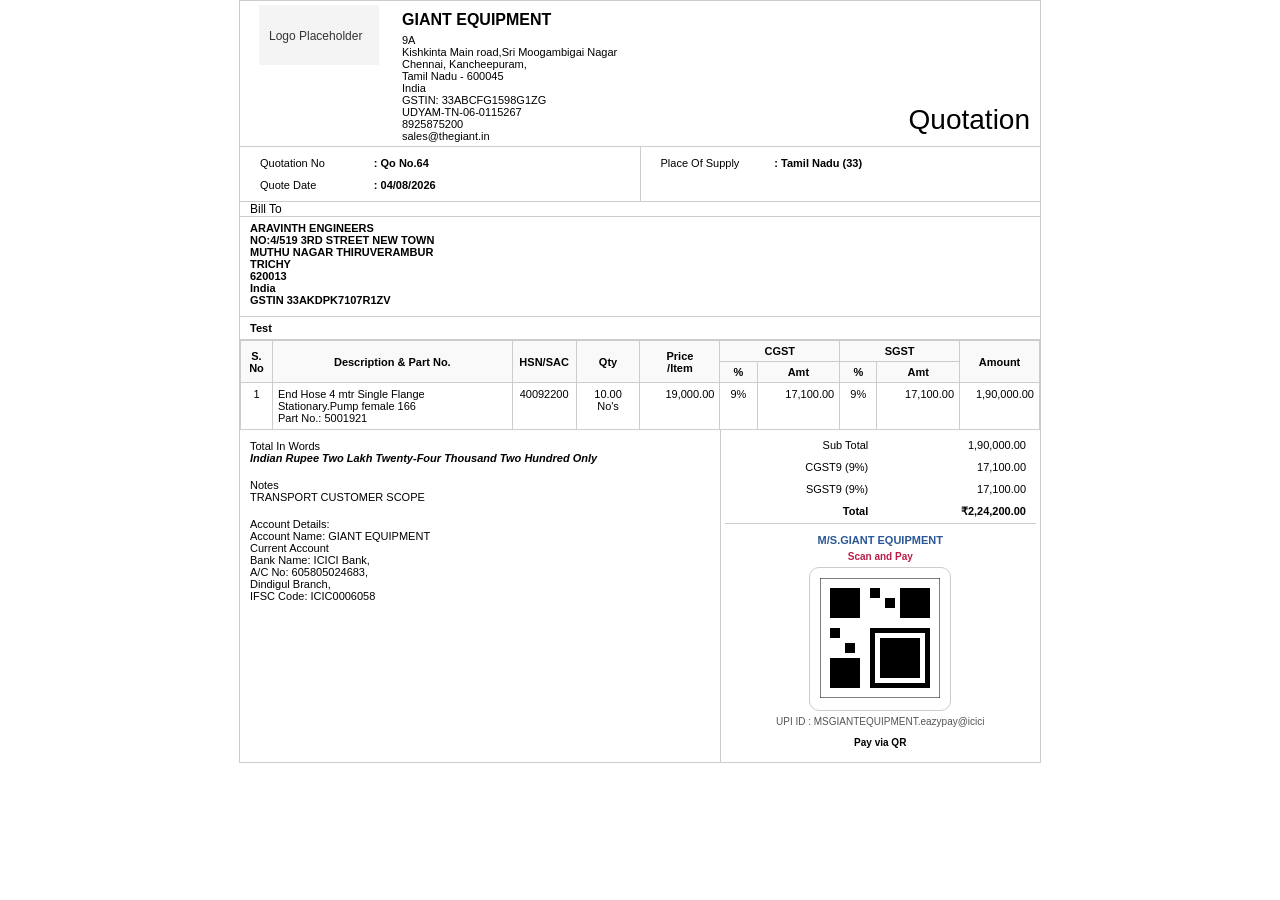
==== quote_template.html @ df93f96e "Add quote template matching provided PDF design Created a standalone HTML file, `quote_template.html" ====
<!DOCTYPE html>
<html lang="en">
<head>
    <meta charset="UTF-8">
    <meta name="viewport" content="width=device-width, initial-scale=1.0">
    <title>Quotation</title>
    <style>
        body {
            font-family: Arial, sans-serif;
            font-size: 11px;
            color: #000;
            margin: 0;
            padding: 0;
            box-sizing: border-box;
        }
        .container {
            width: 100%;
            max-width: 800px;
            margin: 0 auto;
            border: 1px solid #ccc;
            padding: 0;
        }
        table {
            width: 100%;
            border-collapse: collapse;
        }
        td, th {
            padding: 4px;
            vertical-align: top;
        }
        .border-bottom {
            border-bottom: 1px solid #ccc;
        }
        .border-right {
            border-right: 1px solid #ccc;
        }
        .header-table {
            width: 100%;
        }
        .header-logo {
            width: 150px;
            text-align: center;
        }
        .header-logo img {
            width: 120px;
            height: auto;
        }
        .header-details {
            padding-top: 10px;
        }
        .company-name {
            font-size: 16px;
            font-weight: bold;
            margin-bottom: 5px;
        }
        .title-text {
            font-size: 28px;
            font-weight: normal;
            text-align: right;
            vertical-align: bottom;
            padding-bottom: 10px;
            padding-right: 10px;
        }
        .info-table td {
            padding: 5px 10px;
        }
        .bill-to-title {
            font-size: 12px;
            padding-left: 10px;
        }
        .bill-to-content {
            padding: 5px 10px 10px 10px;
            font-weight: bold;
        }
        .items-table {
            width: 100%;
            border-collapse: collapse;
            text-align: center;
        }
        .items-table th {
            border: 1px solid #ccc;
            background-color: #f9f9f9;
            font-weight: bold;
            vertical-align: middle;
        }
        .items-table td {
            border: 1px solid #ccc;
            padding: 5px;
            vertical-align: top;
        }
        .items-table .text-left {
            text-align: left;
        }
        .items-table .text-right {
            text-align: right;
        }
        .bottom-section {
            width: 100%;
            border-collapse: collapse;
        }
        .bottom-left {
            width: 60%;
            padding: 10px;
            vertical-align: top;
        }
        .bottom-right {
            width: 40%;
            vertical-align: top;
            border-left: 1px solid #ccc;
        }
        .totals-table {
            width: 100%;
            border-collapse: collapse;
        }
        .totals-table td {
            padding: 5px 10px;
            text-align: right;
        }
        .totals-table .total-label {
            font-weight: bold;
        }
        .totals-table .total-amount {
            font-weight: bold;
        }
        .payment-info {
            text-align: center;
            border-top: 1px solid #ccc;
            padding: 10px;
        }
        .payment-info .m-s {
            color: #2b5797;
            font-weight: bold;
            margin-bottom: 5px;
        }
        .payment-info .scan-pay {
            color: #b91d47;
            font-weight: bold;
            font-size: 10px;
            margin-bottom: 5px;
        }
        .qr-box {
            border: 1px solid #ccc;
            border-radius: 10px;
            padding: 10px;
            display: inline-block;
            margin-bottom: 5px;
        }
        .qr-code {
            width: 120px;
            height: 120px;
            background-color: #eee;
            display: inline-block;
        }
        .upi-id {
            font-size: 10px;
            color: #555;
        }
        .pay-via {
            font-size: 10px;
            margin-top: 10px;
            font-weight: bold;
        }
        .notes-title {
            margin-top: 15px;
        }
        .account-details {
            margin-top: 15px;
        }
        .bold-text {
            font-weight: bold;
        }
    </style>
</head>
<body>

<div class="container">
    <!-- Header -->
    <table class="header-table border-bottom">
        <tr>
            <td class="header-logo">
                <!-- Replace src with actual logo URL or base64 -->
                <svg width="120" height="60" viewBox="0 0 120 60">
                    <rect width="120" height="60" fill="#f4f4f4"/>
                    <text x="10" y="35" font-family="Arial" font-size="12" fill="#333">Logo Placeholder</text>
                </svg>
            </td>
            <td class="header-details">
                <div class="company-name">GIANT EQUIPMENT</div>
                9A<br>
                Kishkinta Main road,Sri Moogambigai Nagar<br>
                Chennai, Kancheepuram,<br>
                Tamil Nadu - 600045<br>
                India<br>
                GSTIN: 33ABCFG1598G1ZG<br>
                UDYAM-TN-06-0115267<br>
                8925875200<br>
                sales@thegiant.in
            </td>
            <td class="title-text">
                Quotation
            </td>
        </tr>
    </table>

    <!-- Info Section -->
    <table class="info-table border-bottom">
        <tr>
            <td width="50%" class="border-right">
                <table style="width: 100%;">
                    <tr>
                        <td width="30%">Quotation No</td>
                        <td width="70%" class="bold-text">: Qo No.64</td>
                    </tr>
                    <tr>
                        <td>Quote Date</td>
                        <td class="bold-text">: 04/08/2026</td>
                    </tr>
                </table>
            </td>
            <td width="50%">
                <table style="width: 100%;">
                    <tr>
                        <td width="30%">Place Of Supply</td>
                        <td width="70%" class="bold-text">: Tamil Nadu (33)</td>
                    </tr>
                </table>
            </td>
        </tr>
    </table>

    <!-- Bill To Section -->
    <div class="border-bottom">
        <div class="bill-to-title">Bill To</div>
    </div>
    <div class="border-bottom bill-to-content">
        ARAVINTH ENGINEERS<br>
        NO:4/519 3RD STREET NEW TOWN<br>
        MUTHU NAGAR THIRUVERAMBUR<br>
        TRICHY<br>
        620013<br>
        India<br>
        GSTIN 33AKDPK7107R1ZV
    </div>

    <!-- Test Title Row -->
    <div class="border-bottom" style="padding: 5px 10px; font-weight: bold;">
        Test
    </div>

    <!-- Items Table -->
    <table class="items-table">
        <thead>
            <tr>
                <th rowspan="2" width="4%">S. No</th>
                <th rowspan="2" width="30%">Description & Part No.</th>
                <th rowspan="2" width="8%">HSN/SAC</th>
                <th rowspan="2" width="8%">Qty</th>
                <th rowspan="2" width="10%">Price<br>/Item</th>
                <th colspan="2" width="15%">CGST</th>
                <th colspan="2" width="15%">SGST</th>
                <th rowspan="2" width="10%">Amount</th>
            </tr>
            <tr>
                <th>%</th>
                <th>Amt</th>
                <th>%</th>
                <th>Amt</th>
            </tr>
        </thead>
        <tbody>
            <tr>
                <td>1</td>
                <td class="text-left">End Hose 4 mtr Single Flange Stationary.Pump female 166<br>Part No.: 5001921</td>
                <td>40092200</td>
                <td>10.00<br>No's</td>
                <td class="text-right">19,000.00</td>
                <td>9%</td>
                <td class="text-right">17,100.00</td>
                <td>9%</td>
                <td class="text-right">17,100.00</td>
                <td class="text-right">1,90,000.00</td>
            </tr>
            <!-- Empty rows to push content down if needed, but keeping it simple as per image -->
        </tbody>
    </table>

    <!-- Bottom Section -->
    <table class="bottom-section">
        <tr>
            <td class="bottom-left">
                <div>Total In Words</div>
                <div class="bold-text" style="font-style: italic;">Indian Rupee Two Lakh Twenty-Four Thousand Two Hundred Only</div>

                <div class="notes-title">Notes</div>
                <div>TRANSPORT CUSTOMER SCOPE</div>

                <div class="account-details">
                    <div>Account Details:</div>
                    <div>Account Name: GIANT EQUIPMENT</div>
                    <div>Current Account</div>
                    <div>Bank Name: ICICI Bank,</div>
                    <div>A/C No: 605805024683,</div>
                    <div>Dindigul Branch,</div>
                    <div>IFSC Code: ICIC0006058</div>
                </div>
            </td>
            <td class="bottom-right">
                <table class="totals-table">
                    <tr>
                        <td>Sub Total</td>
                        <td>1,90,000.00</td>
                    </tr>
                    <tr>
                        <td>CGST9 (9%)</td>
                        <td>17,100.00</td>
                    </tr>
                    <tr>
                        <td>SGST9 (9%)</td>
                        <td>17,100.00</td>
                    </tr>
                    <tr>
                        <td class="total-label">Total</td>
                        <td class="total-amount">₹2,24,200.00</td>
                    </tr>
                </table>

                <div class="payment-info">
                    <div class="m-s">M/S.GIANT EQUIPMENT</div>
                    <div class="scan-pay">Scan and Pay</div>
                    <div class="qr-box">
                        <!-- QR Code Placeholder -->
                        <div class="qr-code">
                            <svg width="120" height="120" viewBox="0 0 120 120">
                                <rect width="120" height="120" fill="#fff" stroke="#000" stroke-width="1"/>
                                <!-- Fake QR code pattern -->
                                <path d="M10,10 h30 v30 h-30 v-30 M15,15 h20 v20 h-20 v-20 M20,20 h10 v10 h-10 v-10" fill="#000"/>
                                <path d="M80,10 h30 v30 h-30 v-30 M85,15 h20 v20 h-20 v-20 M90,20 h10 v10 h-10 v-10" fill="#000"/>
                                <path d="M10,80 h30 v30 h-30 v-30 M15,85 h20 v20 h-20 v-20 M20,90 h10 v10 h-10 v-10" fill="#000"/>
                                <rect x="50" y="10" width="10" height="10" fill="#000"/>
                                <rect x="65" y="20" width="10" height="10" fill="#000"/>
                                <rect x="10" y="50" width="10" height="10" fill="#000"/>
                                <rect x="25" y="65" width="10" height="10" fill="#000"/>
                                <rect x="50" y="50" width="60" height="60" fill="#000"/>
                                <rect x="55" y="55" width="50" height="50" fill="#fff"/>
                                <rect x="60" y="60" width="40" height="40" fill="#000"/>
                            </svg>
                        </div>
                    </div>
                    <div class="upi-id">UPI ID : MSGIANTEQUIPMENT.eazypay@icici</div>
                    <div class="pay-via">Pay via QR</div>
                </div>
            </td>
        </tr>
    </table>
</div>

</body>
</html>
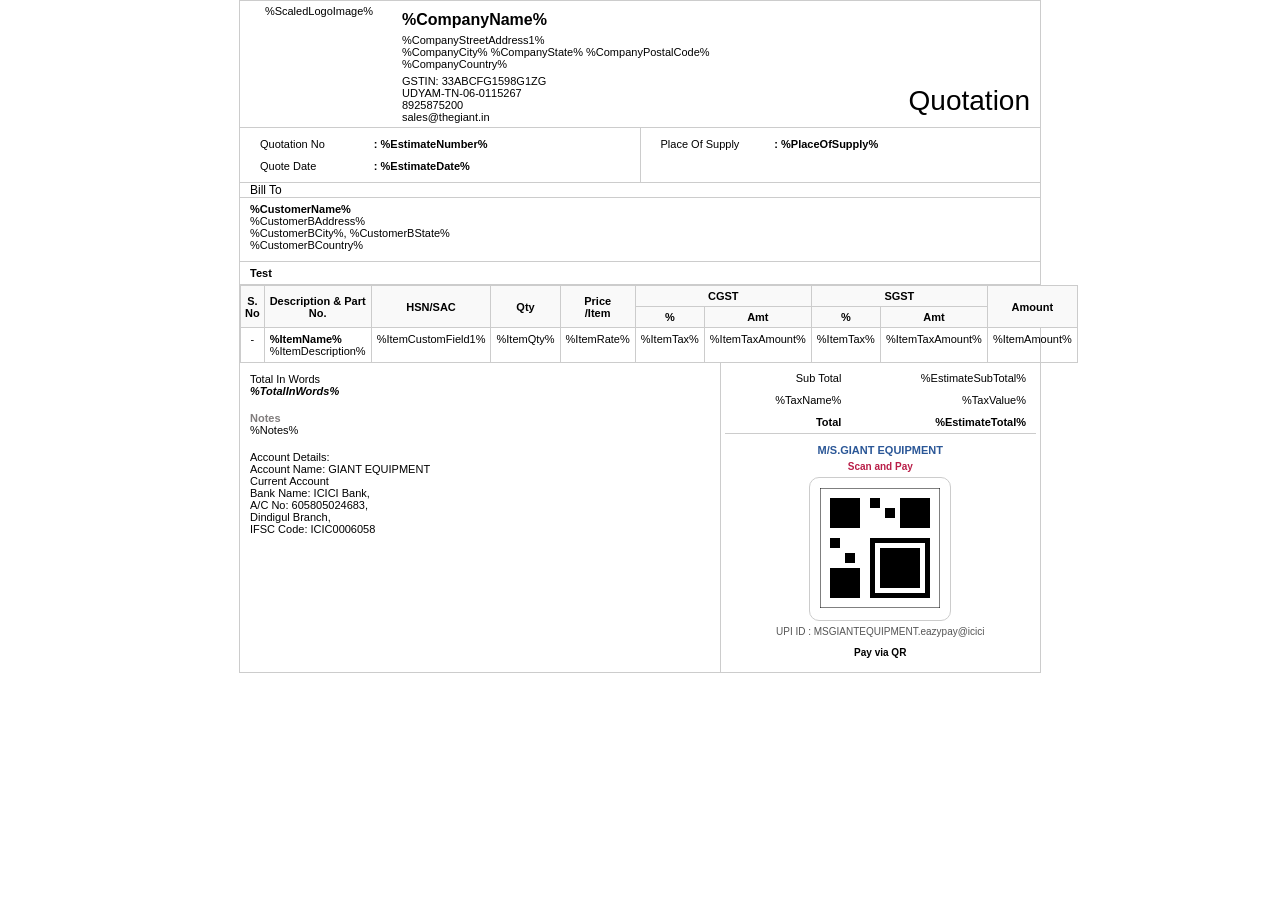
==== commit 1d1c9983: "Update quote template with Zoho Books variables Updated the hardcoded text in `quote_template.html` " ====
--- a/quote_template.html
+++ b/quote_template.html
@@ -5,6 +5,10 @@
     <meta name="viewport" content="width=device-width, initial-scale=1.0">
     <title>Quotation</title>
     <style>
+        #lineitem tr {
+            page-break-inside: avoid;
+            page-break-after: auto;
+        }
         body {
             font-family: Arial, sans-serif;
             font-size: 11px;
@@ -178,23 +182,15 @@
     <table class="header-table border-bottom">
         <tr>
             <td class="header-logo">
-                <!-- Replace src with actual logo URL or base64 -->
-                <svg width="120" height="60" viewBox="0 0 120 60">
-                    <rect width="120" height="60" fill="#f4f4f4"/>
-                    <text x="10" y="35" font-family="Arial" font-size="12" fill="#333">Logo Placeholder</text>
-                </svg>
+                <div style="margin-bottom: 5px;">%ScaledLogoImage%</div>
             </td>
             <td class="header-details">
-                <div class="company-name">GIANT EQUIPMENT</div>
-                9A<br>
-                Kishkinta Main road,Sri Moogambigai Nagar<br>
-                Chennai, Kancheepuram,<br>
-                Tamil Nadu - 600045<br>
-                India<br>
-                GSTIN: 33ABCFG1598G1ZG<br>
-                UDYAM-TN-06-0115267<br>
-                8925875200<br>
-                sales@thegiant.in
+                <div class="company-name">%CompanyName%</div>
+                <div id="tmp_org_address" style="white-space: pre-wrap; margin-bottom: 5px;">%CompanyStreetAddress1%<br>%CompanyCity% %CompanyState% %CompanyPostalCode%<br>%CompanyCountry%</div>
+                <div>GSTIN: 33ABCFG1598G1ZG</div>
+                <div>UDYAM-TN-06-0115267</div>
+                <div>8925875200</div>
+                <div>sales@thegiant.in</div>
             </td>
             <td class="title-text">
                 Quotation
@@ -209,11 +205,11 @@
                 <table style="width: 100%;">
                     <tr>
                         <td width="30%">Quotation No</td>
-                        <td width="70%" class="bold-text">: Qo No.64</td>
+                        <td width="70%" class="bold-text">: %EstimateNumber%</td>
                     </tr>
                     <tr>
                         <td>Quote Date</td>
-                        <td class="bold-text">: 04/08/2026</td>
+                        <td class="bold-text">: %EstimateDate%</td>
                     </tr>
                 </table>
             </td>
@@ -221,7 +217,7 @@
                 <table style="width: 100%;">
                     <tr>
                         <td width="30%">Place Of Supply</td>
-                        <td width="70%" class="bold-text">: Tamil Nadu (33)</td>
+                        <td width="70%" class="bold-text">: %PlaceOfSupply%</td>
                     </tr>
                 </table>
             </td>
@@ -230,16 +226,11 @@
 
     <!-- Bill To Section -->
     <div class="border-bottom">
-        <div class="bill-to-title">Bill To</div>
+        <label id="tmp_billing_address_label" class="bill-to-title">Bill To</label>
     </div>
     <div class="border-bottom bill-to-content">
-        ARAVINTH ENGINEERS<br>
-        NO:4/519 3RD STREET NEW TOWN<br>
-        MUTHU NAGAR THIRUVERAMBUR<br>
-        TRICHY<br>
-        620013<br>
-        India<br>
-        GSTIN 33AKDPK7107R1ZV
+        %CustomerName%<br>
+        <span id="tmp_billing_address" style="white-space: pre-wrap; font-weight: normal;">%CustomerBAddress%<br>%CustomerBCity%, %CustomerBState%<br>%CustomerBCountry%</span>
     </div>
 
     <!-- Test Title Row -->
@@ -267,20 +258,22 @@
                 <th>Amt</th>
             </tr>
         </thead>
-        <tbody>
+        <tbody id="lineitem">
             <tr>
-                <td>1</td>
-                <td class="text-left">End Hose 4 mtr Single Flange Stationary.Pump female 166<br>Part No.: 5001921</td>
-                <td>40092200</td>
-                <td>10.00<br>No's</td>
-                <td class="text-right">19,000.00</td>
-                <td>9%</td>
-                <td class="text-right">17,100.00</td>
-                <td>9%</td>
-                <td class="text-right">17,100.00</td>
-                <td class="text-right">1,90,000.00</td>
+                <td>-</td>
+                <td class="text-left">
+                    <span id="tmp_item_name" style="font-weight: bold; word-wrap: break-word;">%ItemName%</span><br>
+                    <span style="white-space: pre-wrap; overflow-wrap: break-word;">%ItemDescription%</span>
+                </td>
+                <td>%ItemCustomField1%</td>
+                <td><span id="tmp_item_qty">%ItemQty%</span></td>
+                <td class="text-right"><span id="tmp_item_rate">%ItemRate%</span></td>
+                <td>%ItemTax%</td>
+                <td class="text-right">%ItemTaxAmount%</td>
+                <td>%ItemTax%</td>
+                <td class="text-right">%ItemTaxAmount%</td>
+                <td class="text-right">%ItemAmount%</td>
             </tr>
-            <!-- Empty rows to push content down if needed, but keeping it simple as per image -->
         </tbody>
     </table>
 
@@ -289,10 +282,12 @@
         <tr>
             <td class="bottom-left">
                 <div>Total In Words</div>
-                <div class="bold-text" style="font-style: italic;">Indian Rupee Two Lakh Twenty-Four Thousand Two Hundred Only</div>
-
-                <div class="notes-title">Notes</div>
-                <div>TRANSPORT CUSTOMER SCOPE</div>
+                <div class="bold-text" style="font-style: italic;">%TotalInWords%</div>
+
+                <div class="notes-title">
+                    <label id="tmp_notes_label" style="color: #817d7d; font-weight: bold;">Notes</label>
+                </div>
+                <div style="white-space: pre-wrap; overflow-wrap: break-word; margin-bottom: 15px;">%Notes%</div>
 
                 <div class="account-details">
                     <div>Account Details:</div>
@@ -308,19 +303,17 @@
                 <table class="totals-table">
                     <tr>
                         <td>Sub Total</td>
-                        <td>1,90,000.00</td>
-                    </tr>
-                    <tr>
-                        <td>CGST9 (9%)</td>
-                        <td>17,100.00</td>
-                    </tr>
-                    <tr>
-                        <td>SGST9 (9%)</td>
-                        <td>17,100.00</td>
-                    </tr>
+                        <td id="tmp_subtotal">%EstimateSubTotal%</td>
+                    </tr>
+                    <tbody id="taxItems">
+                        <tr>
+                            <td>%TaxName%</td>
+                            <td>%TaxValue%</td>
+                        </tr>
+                    </tbody>
                     <tr>
                         <td class="total-label">Total</td>
-                        <td class="total-amount">₹2,24,200.00</td>
+                        <td class="total-amount" id="tmp_balance_due"><b>%EstimateTotal%</b></td>
                     </tr>
                 </table>
 
